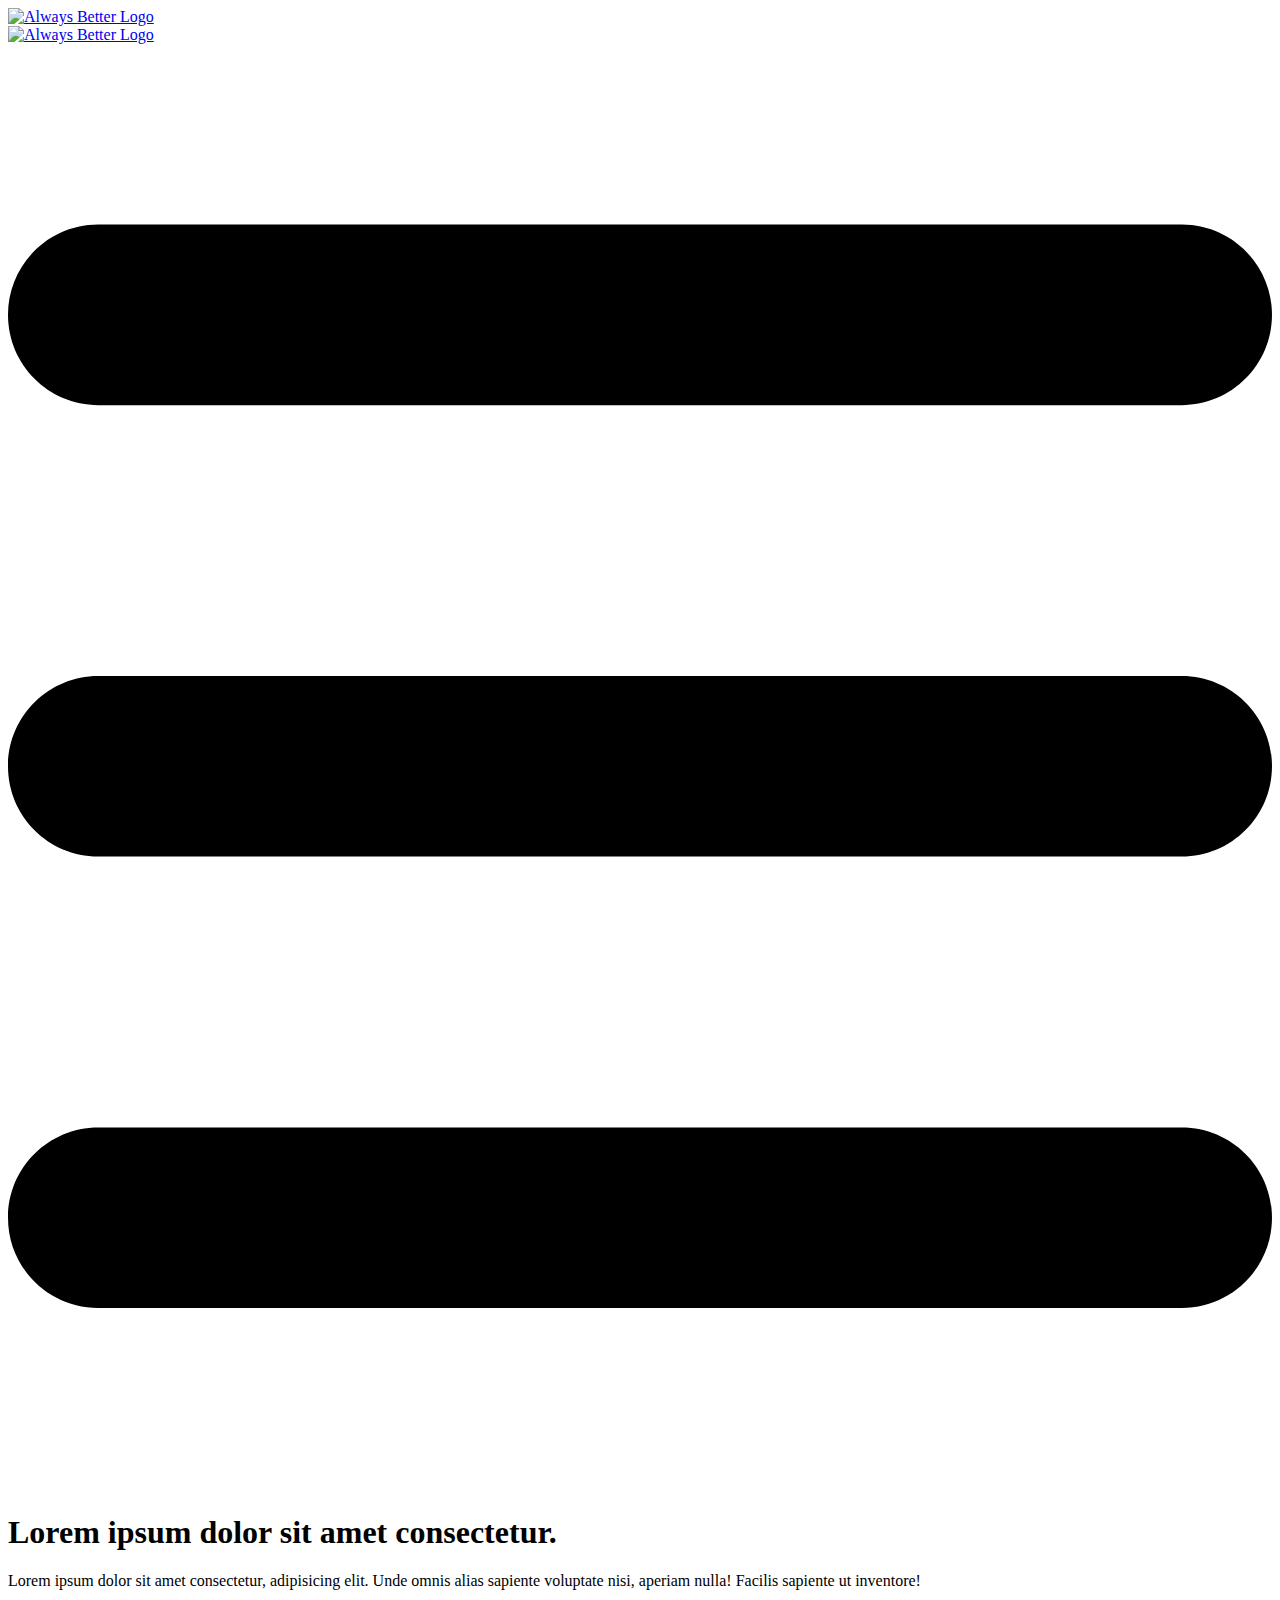
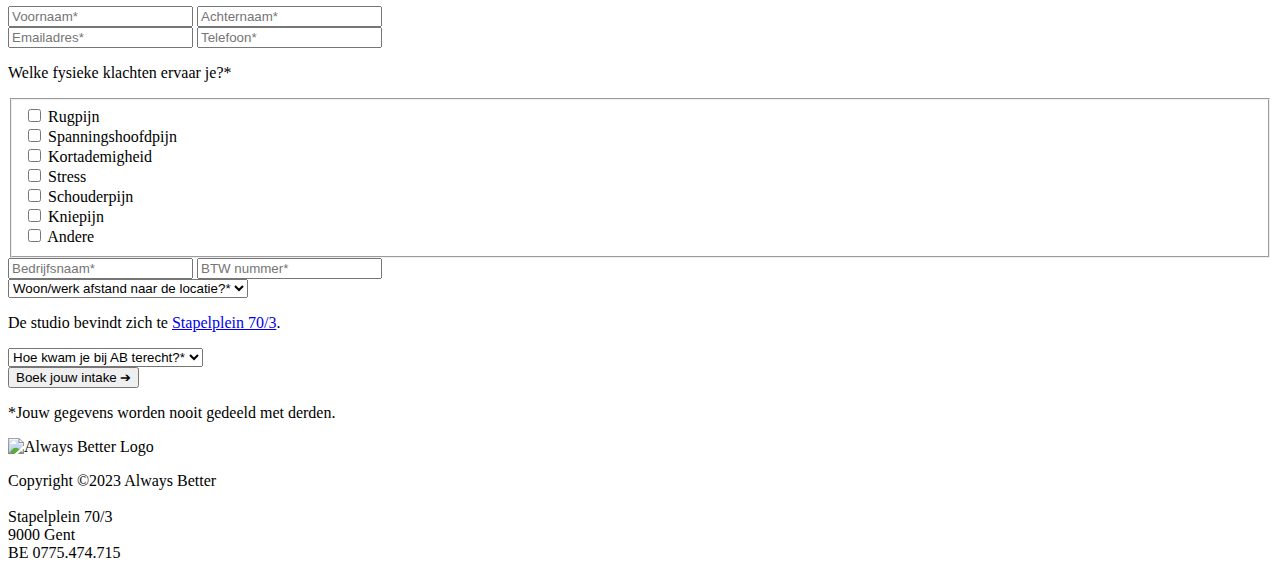
==== index.html @ 33b8f91f "head fix" ====
<!DOCTYPE html>
<html lang="en">
<head>
    <meta charset="UTF-8">
    <meta http-equiv="X-UA-Compatible" content="IE=edge">
    <meta name="viewport" content="width=device-width, initial-scale=1.0">
    <title>
        Boek Jouw Gratis Intake | Always Better
    </title>
    <meta name="description" content="">

    <link rel="stylesheet" href="https://start.alwaysbetter.be/css/global.css">
    <link rel="stylesheet" href="https://start.alwaysbetter.be/css/header-footer.css">

    <link rel="stylesheet" href="https://start.alwaysbetter.be/ambassador-traject/css/style.css">

    <link rel="stylesheet" href="https://cdnjs.cloudflare.com/ajax/libs/font-awesome/6.4.0/css/all.min.css" integrity="sha512-iecdLmaskl7CVkqkXNQ/ZH/XLlvWZOJyj7Yy7tcenmpD1ypASozpmT/E0iPtmFIB46ZmdtAc9eNBvH0H/ZpiBw==" crossorigin="anonymous" referrerpolicy="no-referrer" />

    <link rel="apple-touch-icon" sizes="180x180" href="/assets/favicon/apple-touch-icon.png">
    <link rel="icon" type="image/png" sizes="32x32" href="/assets/favicon/favicon-32x32.png">
    <link rel="icon" type="image/png" sizes="16x16" href="/assets/favicon/favicon-16x16.png">
    <link rel="manifest" href="/assets/favicon/site.webmanifest">
    <link rel="mask-icon" href="/assets/favicon/safari-pinned-tab.svg" color="#5bbad5">
    <meta name="msapplication-TileColor" content="#da532c">
    <meta name="theme-color" content="#ffffff">

    <!-- Google Tag Manager -->
    <script>(function(w,d,s,l,i){w[l]=w[l]||[];w[l].push({'gtm.start':
    new Date().getTime(),event:'gtm.js'});var f=d.getElementsByTagName(s)[0],
    j=d.createElement(s),dl=l!='dataLayer'?'&l='+l:'';j.async=true;j.src=
    'https://www.googletagmanager.com/gtm.js?id='+i+dl;f.parentNode.insertBefore(j,f);
    })(window,document,'script','dataLayer','GTM-WLB7Q6K');</script>
    <!-- End Google Tag Manager -->

</head>
<body>

    <!-- Google Tag Manager (noscript) -->
    <noscript><iframe src="https://www.googletagmanager.com/ns.html?id=GTM-WLB7Q6K"
    height="0" width="0" style="display:none;visibility:hidden"></iframe></noscript>
    <!-- End Google Tag Manager (noscript) -->

<header>
    <div class="section header" id="header">
        <div class="row">
            <div class="container">
                <a class="nav-logo" href="/">
                    <img class="logo" src="https://start.alwaysbetter.be/assets/logo/logo.svg" alt="Always Better Logo">
                </a>
            </div>
        </div>

        <div class="topnav-content-sm">
            <div class="header-col">
                <a href="/">
                    <img class="logo" src="https://start.alwaysbetter.be/assets/logo/logo.svg" alt="Always Better Logo">
                </a>
            </div>
            <div class="header-col">
                <a class="icon" id="menu-toggle">
                    <svg xmlns="http://www.w3.org/2000/svg" viewBox="0 0 448 512"><path d="M0 96C0 78.3 14.3 64 32 64H416c17.7 0 32 14.3 32 32s-14.3 32-32 32H32C14.3 128 0 113.7 0 96zM0 256c0-17.7 14.3-32 32-32H416c17.7 0 32 14.3 32 32s-14.3 32-32 32H32c-17.7 0-32-14.3-32-32zM448 416c0 17.7-14.3 32-32 32H32c-17.7 0-32-14.3-32-32s14.3-32 32-32H416c17.7 0 32 14.3 32 32z"/></svg>
                </a>
            </div>
        </div>
        <div class="small-menu-wrapper">
            <div class="small-menu-content">
            </div>
        </div>
    </div>
</header>

<div class="section banner" id="form">
    <div class="row">
        <div class="col">
            <h1>
                Lorem ipsum dolor sit amet consectetur.
            </h1>
            <p>
                Lorem ipsum dolor sit amet consectetur, adipisicing elit. Unde omnis alias sapiente voluptate nisi, aperiam nulla! Facilis sapiente ut inventore!
            </p>
        </div>
        <div class="col flex-center">
            <div class="form-wrapper">
                <form action="https://formspree.io/f/xwkjydjb" method="post" target="_blank" novalidate>
                    <div class="form-row">
                        <input type="text" value="" name="firstname" placeholder="Voornaam*" required>
                        <input type="text" value="" name="lastname" placeholder="Achternaam*" required>
                    </div>

                    <div class="form-row">
                        <input type="email" value="" name="email" placeholder="Emailadres*" required>
                        <input type="text" value="" name="phone" placeholder="Telefoon*" required>
                    </div>

                    <p>
                        Welke fysieke klachten ervaar je?*
                    </p> 
                    <fieldset class="multiple">          
                        <div class="form-row">
                            <input type="checkbox" name="rugpijn" value="yes">
                            <label for="rugpijn">Rugpijn</label>
                        </div>
                        <div class="form-row">
                            <input type="checkbox" name="spanningshoofdpijn" value="yes">
                            <label for="spanningshoofdpijn">Spanningshoofdpijn</label>
                        </div>
                        <div class="form-row">
                            <input type="checkbox" name="kortademigheid" value="yes">
                            <label for="kortademigheid">Kortademigheid</label>
                        </div>
                        <div class="form-row">
                            <input type="checkbox" name="stress" value="yes">
                            <label for="stress">Stress</label>
                        </div>
                        <div class="form-row">
                            <input type="checkbox" name="schouderpijn" value="yes">
                            <label for="schouderpijn">Schouderpijn</label>
                        </div>
                        <div class="form-row">
                            <input type="checkbox" name="kniepijn" value="yes">
                            <label for="kniepijn">Kniepijn</label>
                        </div>
                        <div class="form-row">
                            <input type="checkbox" name="andere" value="yes">
                            <label for="andere">Andere</label>
                        </div>
                    </fieldset>
        
                    <div class="form-row">
                        <input type="text" value="" name="company" placeholder="Bedrijfsnaam*" required>
                        <input type="text" value="" name="vat" placeholder="BTW nummer*" required>
                    </div>

                    <div class="form-row locatie">
                        <select name="distance" class="distance">
                            <option class="opacity-6" value="placeholder" disabled selected>
                                Woon/werk afstand naar de locatie?*
                            </option>
                            <option value="0-4">0-4 km</option>
                            <option value="4-10">4-10 km</option>
                            <option value="10">10+ km</option>
                        </select>
                        <i class="fa-solid fa-circle-info"></i>
                        <p>
                            De studio bevindt zich te <a href="https://goo.gl/maps/9wfgyR9xpi6uNuMp6" target="_blank>">Stapelplein 70/3</a>.
                        </p>
                    </div>

                    <div class="form-row locatie">
                        <select name="distance" class="distance">
                            <option class="opacity-6" value="placeholder" disabled selected>
                                Hoe kwam je bij AB terecht?*
                            </option>
                            <option value="kennis">Aangeraden door een kennis</option>
                            <option value="social-media">Social media</option>
                            <option value="advertising">Advertentie</option>
                            <option value="website">Website</option>
                        </select>
                    </div>

                    <input type="hidden" name="tags" value="ambassador-traject-lead" />
                    <input type="submit" value="Boek jouw intake ➔" name="subscribe" class="btn">
                    <p class="small center">
                        *Jouw gegevens worden nooit gedeeld met derden.
                    </p>
                </form>
            </div>
        </div>
    </div>
</div>

<footer>
    <div class="section footer" id="footer">
        <div class="row">
            <img class="logo" src="/assets/logo/logo-white.svg" alt="Always Better Logo">
            <p class="legal">
                Copyright ©2023 Always Better
                <br><br>
                Stapelplein 70/3
                <br>
                9000 Gent
                <br>
                BE 0775.474.715
            </p>
        </div>
    </div>
</footer>

    <script src="https://code.jquery.com/jquery-3.6.4.min.js" integrity="sha256-oP6HI9z1XaZNBrJURtCoUT5SUnxFr8s3BzRl+cbzUq8=" crossorigin="anonymous"></script>
    <script src="https://start.alwaysbetter.be/js/app.js"></script>
</body>
</html>
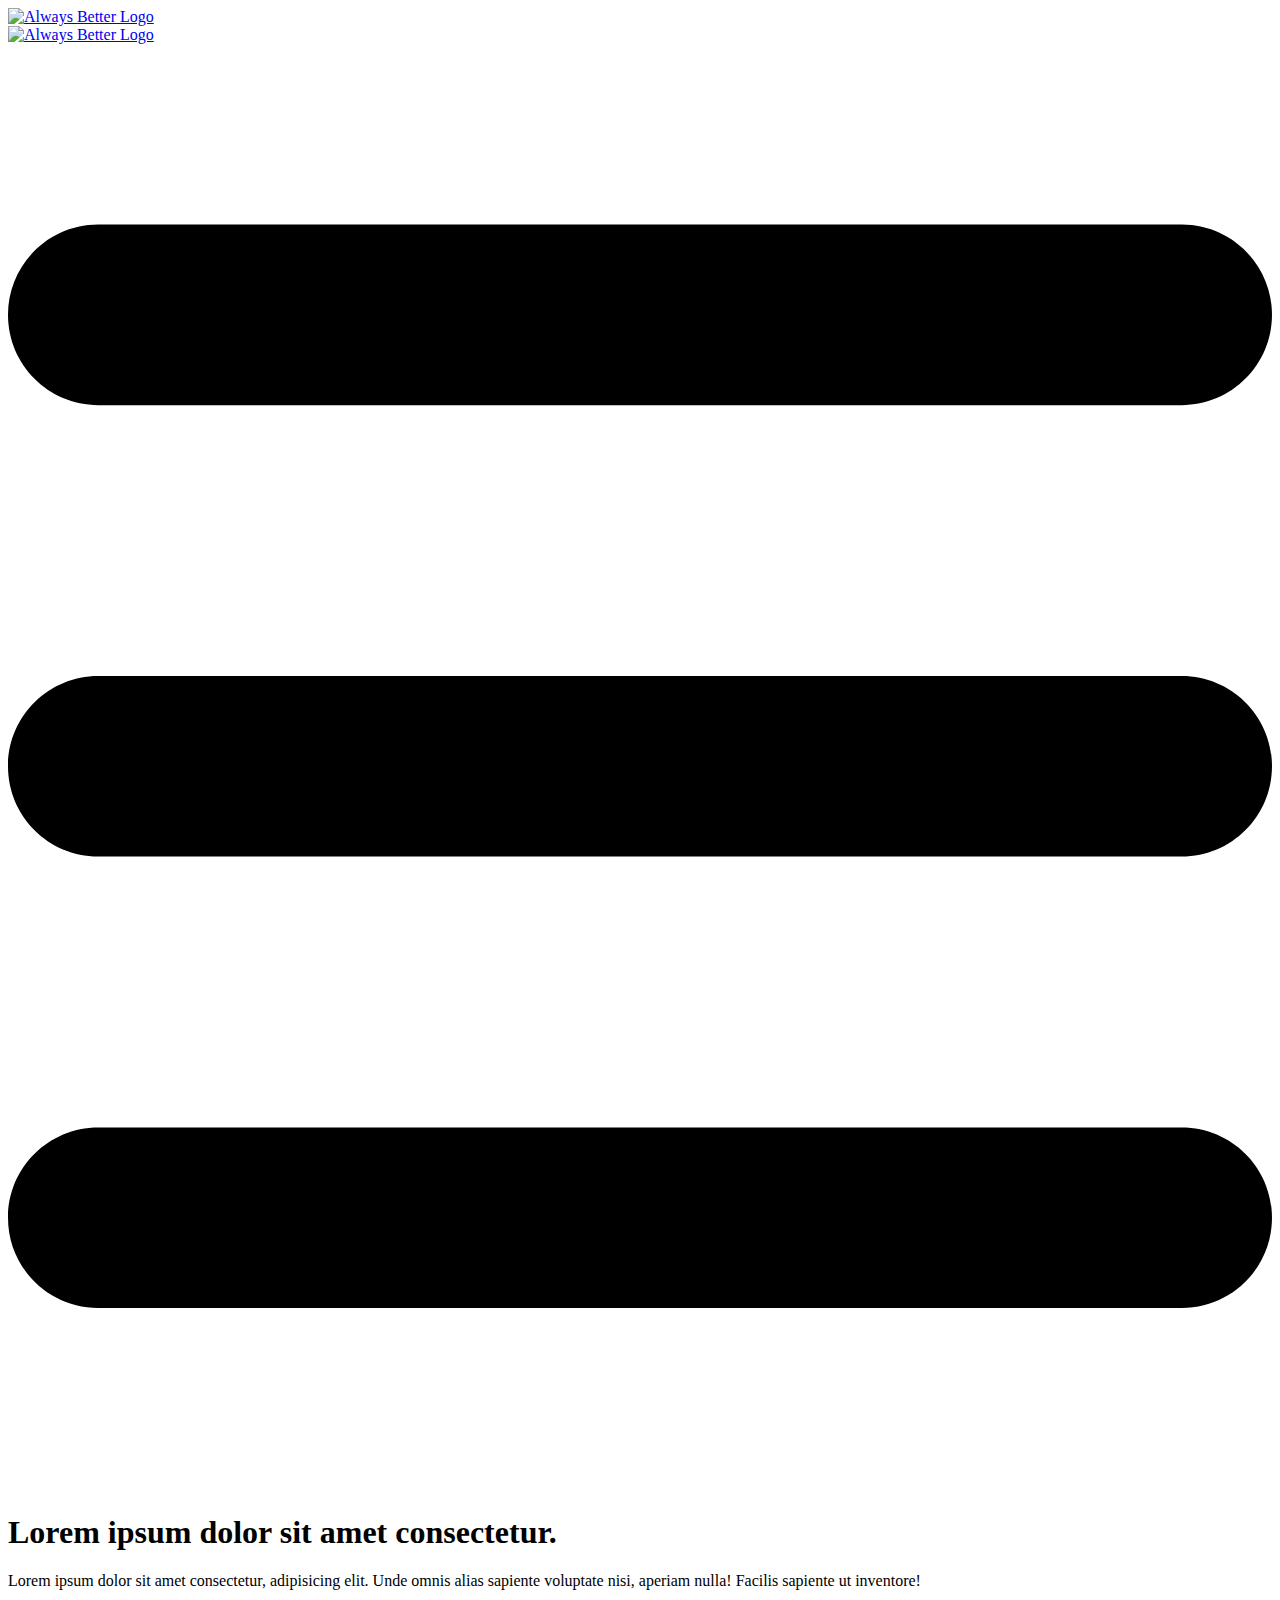
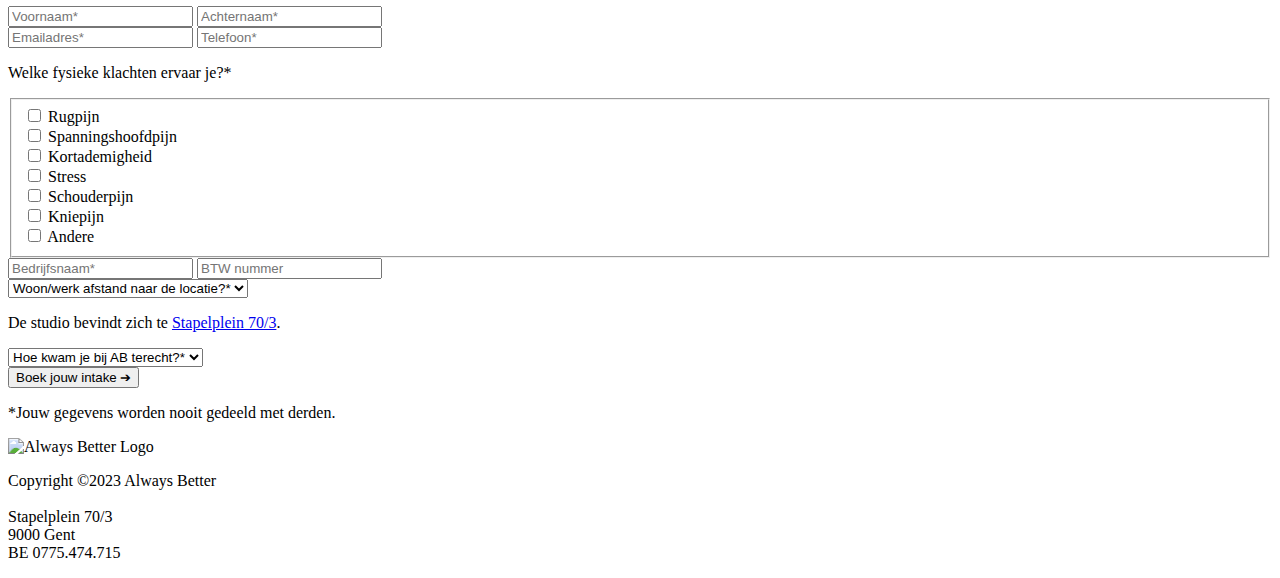
==== commit ab949645: "changes" ====
--- a/index.html
+++ b/index.html
@@ -16,11 +16,11 @@
 
     <link rel="stylesheet" href="https://cdnjs.cloudflare.com/ajax/libs/font-awesome/6.4.0/css/all.min.css" integrity="sha512-iecdLmaskl7CVkqkXNQ/ZH/XLlvWZOJyj7Yy7tcenmpD1ypASozpmT/E0iPtmFIB46ZmdtAc9eNBvH0H/ZpiBw==" crossorigin="anonymous" referrerpolicy="no-referrer" />
 
-    <link rel="apple-touch-icon" sizes="180x180" href="/assets/favicon/apple-touch-icon.png">
-    <link rel="icon" type="image/png" sizes="32x32" href="/assets/favicon/favicon-32x32.png">
-    <link rel="icon" type="image/png" sizes="16x16" href="/assets/favicon/favicon-16x16.png">
-    <link rel="manifest" href="/assets/favicon/site.webmanifest">
-    <link rel="mask-icon" href="/assets/favicon/safari-pinned-tab.svg" color="#5bbad5">
+    <link rel="apple-touch-icon" sizes="180x180" href="https://start.alwaysbetter.be/assets/favicon/apple-touch-icon.png">
+    <link rel="icon" type="image/png" sizes="32x32" href="https://start.alwaysbetter.be/assets/favicon/favicon-32x32.png">
+    <link rel="icon" type="image/png" sizes="16x16" href="https://start.alwaysbetter.be/assets/favicon/favicon-16x16.png">
+    <link rel="manifest" href="https://start.alwaysbetter.be/assets/favicon/site.webmanifest">
+    <link rel="mask-icon" href="https://start.alwaysbetter.be/assets/favicon/safari-pinned-tab.svg" color="#5bbad5">
     <meta name="msapplication-TileColor" content="#da532c">
     <meta name="theme-color" content="#ffffff">
 
@@ -128,7 +128,7 @@
         
                     <div class="form-row">
                         <input type="text" value="" name="company" placeholder="Bedrijfsnaam*" required>
-                        <input type="text" value="" name="vat" placeholder="BTW nummer*" required>
+                        <input type="text" value="" name="vat" placeholder="BTW nummer">
                     </div>
 
                     <div class="form-row locatie">
@@ -172,7 +172,7 @@
 <footer>
     <div class="section footer" id="footer">
         <div class="row">
-            <img class="logo" src="/assets/logo/logo-white.svg" alt="Always Better Logo">
+            <img class="logo" src="https://start.alwaysbetter.be/assets/logo/logo-white.svg" alt="Always Better Logo">
             <p class="legal">
                 Copyright ©2023 Always Better
                 <br><br>
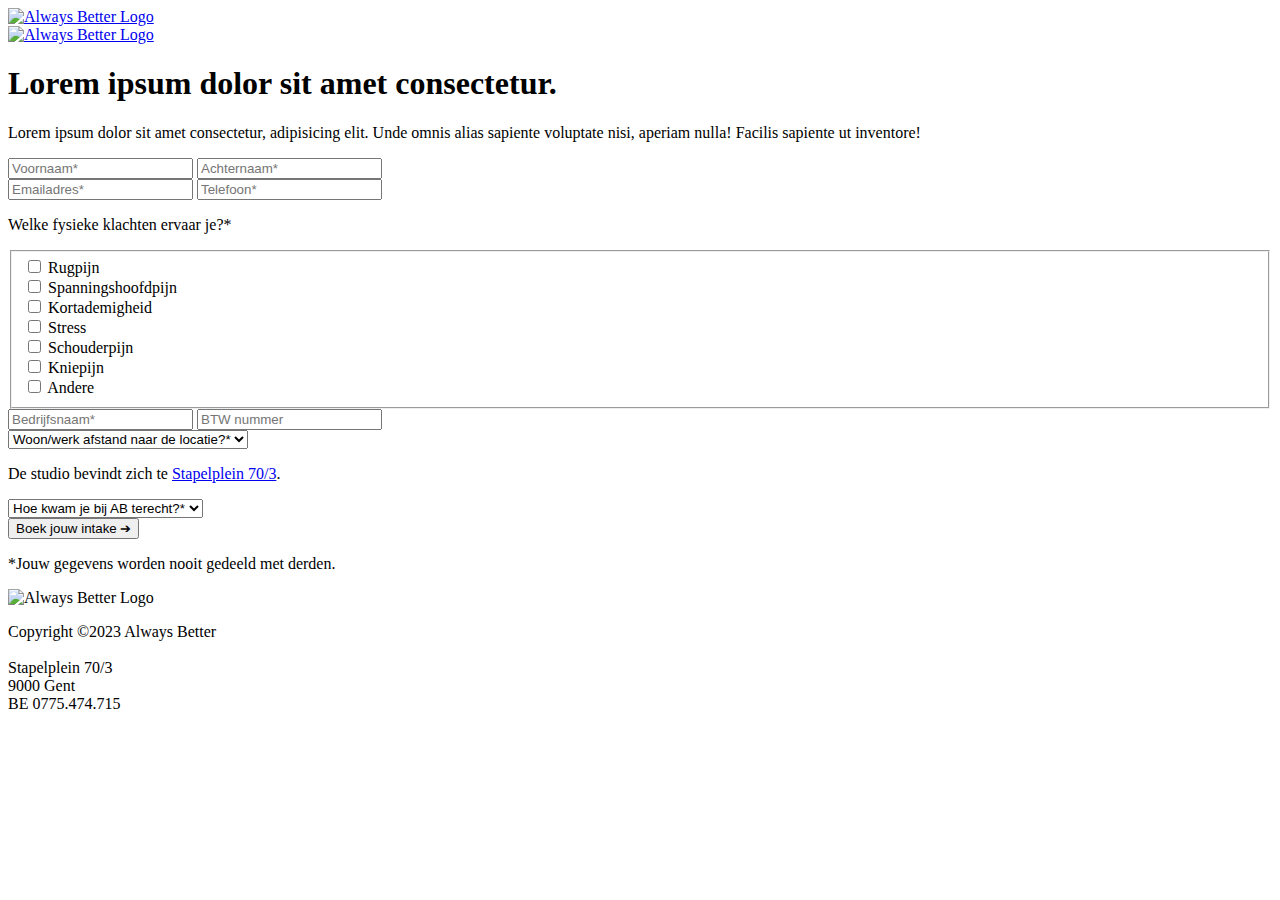
==== commit 1f5f155c: "changes" ====
--- a/index.html
+++ b/index.html
@@ -13,6 +13,8 @@
     <link rel="stylesheet" href="https://start.alwaysbetter.be/css/header-footer.css">
 
     <link rel="stylesheet" href="https://start.alwaysbetter.be/ambassador-traject/css/style.css">
+
+    <link rel="stylesheet" href="/css/style.css">
 
     <link rel="stylesheet" href="https://cdnjs.cloudflare.com/ajax/libs/font-awesome/6.4.0/css/all.min.css" integrity="sha512-iecdLmaskl7CVkqkXNQ/ZH/XLlvWZOJyj7Yy7tcenmpD1ypASozpmT/E0iPtmFIB46ZmdtAc9eNBvH0H/ZpiBw==" crossorigin="anonymous" referrerpolicy="no-referrer" />
 
--- a/css/style.css
+++ b/css/style.css
@@ -0,0 +1,3 @@
+.header .icon {
+    display: none;
+}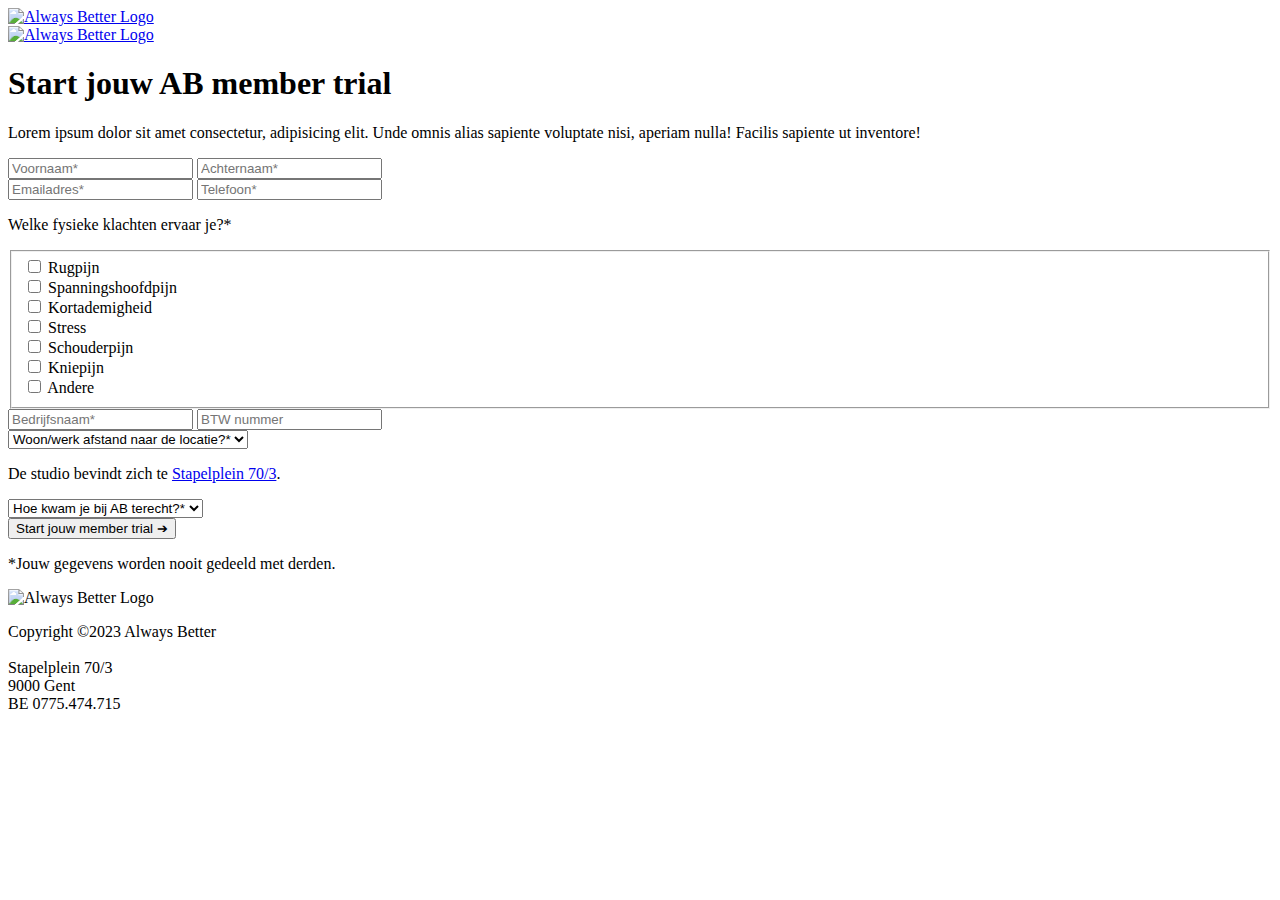
==== commit 5dc380ea: "headline fix" ====
--- a/index.html
+++ b/index.html
@@ -5,7 +5,7 @@
     <meta http-equiv="X-UA-Compatible" content="IE=edge">
     <meta name="viewport" content="width=device-width, initial-scale=1.0">
     <title>
-        Boek Jouw Gratis Intake | Always Better
+        Start jouw AB member trial | Always Better
     </title>
     <meta name="description" content="">
 
@@ -75,7 +75,7 @@
     <div class="row">
         <div class="col">
             <h1>
-                Lorem ipsum dolor sit amet consectetur.
+                Start jouw AB member trial
             </h1>
             <p>
                 Lorem ipsum dolor sit amet consectetur, adipisicing elit. Unde omnis alias sapiente voluptate nisi, aperiam nulla! Facilis sapiente ut inventore!
@@ -160,8 +160,8 @@
                         </select>
                     </div>
 
-                    <input type="hidden" name="tags" value="ambassador-traject-lead" />
-                    <input type="submit" value="Boek jouw intake ➔" name="subscribe" class="btn">
+                    <input type="hidden" name="tags" value="ab-intake" />
+                    <input type="submit" value="Start jouw member trial ➔" name="subscribe" class="btn">
                     <p class="small center">
                         *Jouw gegevens worden nooit gedeeld met derden.
                     </p>
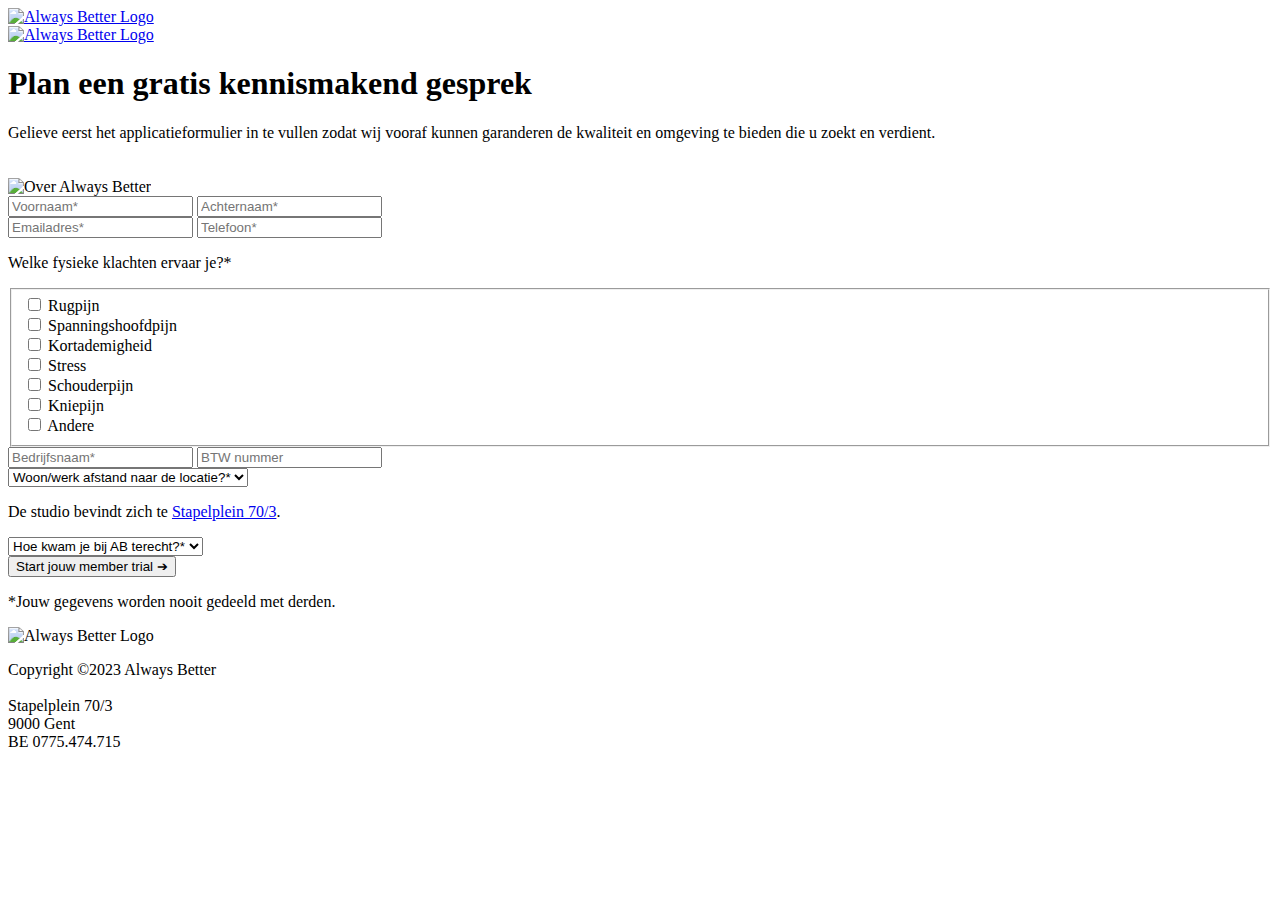
==== commit 9dc66944: "added omg" ====
--- a/index.html
+++ b/index.html
@@ -5,7 +5,7 @@
     <meta http-equiv="X-UA-Compatible" content="IE=edge">
     <meta name="viewport" content="width=device-width, initial-scale=1.0">
     <title>
-        Start jouw AB member trial | Always Better
+        Plan een gratis kennismakend gesprek | Always Better
     </title>
     <meta name="description" content="">
 
@@ -75,11 +75,12 @@
     <div class="row">
         <div class="col">
             <h1>
-                Start jouw AB member trial
+                Plan een gratis kennismakend gesprek
             </h1>
             <p>
-                Lorem ipsum dolor sit amet consectetur, adipisicing elit. Unde omnis alias sapiente voluptate nisi, aperiam nulla! Facilis sapiente ut inventore!
+                Gelieve eerst het applicatieformulier in te vullen zodat wij vooraf kunnen garanderen de kwaliteit en omgeving te bieden die u zoekt en verdient.
             </p>
+            <img class="border-radius" src="https://start.alwaysbetter.be/ambassador-traject/img/ab-image.jpg" alt="Over Always Better">
         </div>
         <div class="col flex-center">
             <div class="form-wrapper">
--- a/css/style.css
+++ b/css/style.css
@@ -1,3 +1,7 @@
 .header .icon {
     display: none;
+}
+
+.banner .row img {
+    margin-top: 20px;
 }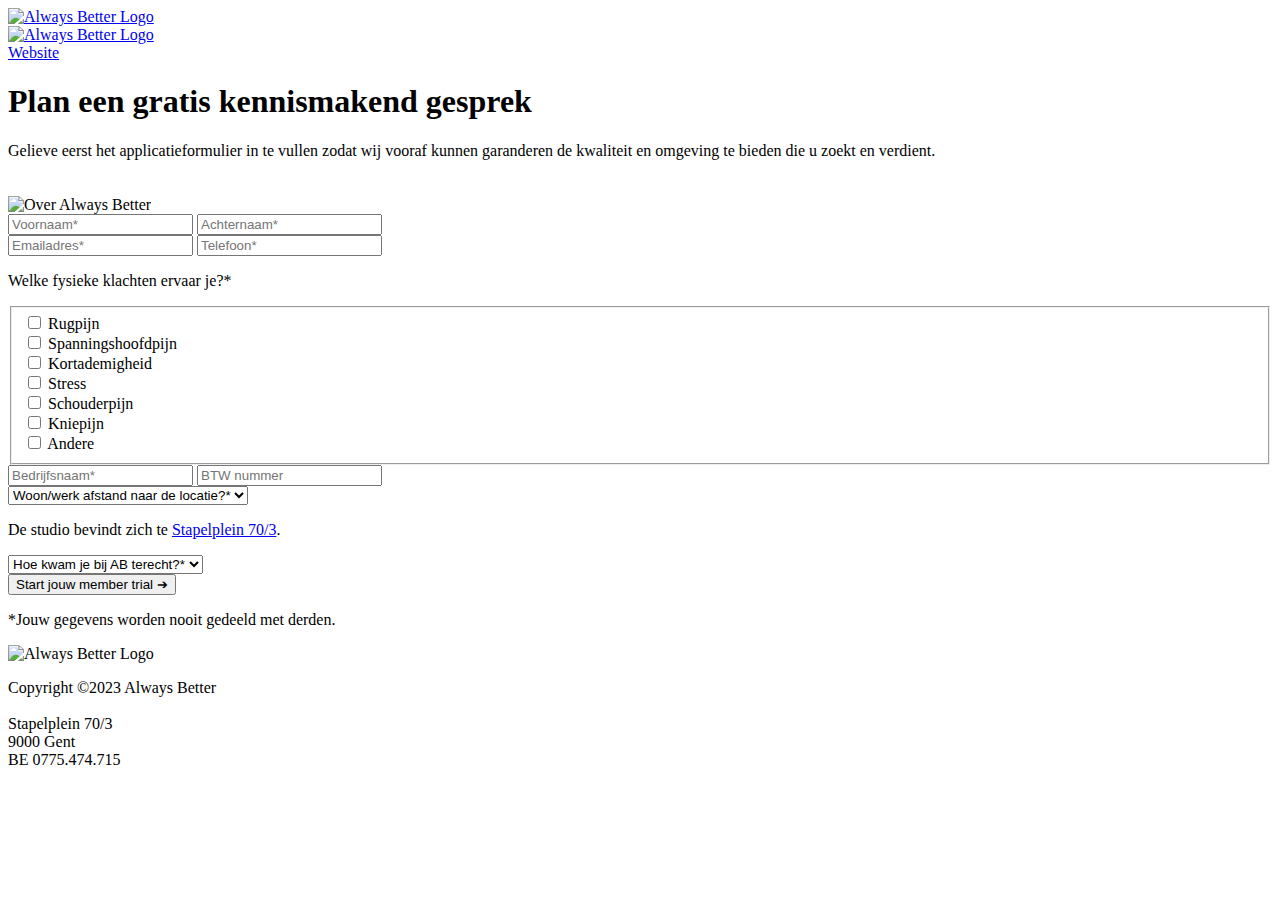
==== commit 0abfe209: "fixed styling" ====
--- a/index.html
+++ b/index.html
@@ -12,7 +12,7 @@
     <link rel="stylesheet" href="https://start.alwaysbetter.be/css/global.css">
     <link rel="stylesheet" href="https://start.alwaysbetter.be/css/header-footer.css">
 
-    <link rel="stylesheet" href="https://start.alwaysbetter.be/ambassador-traject/css/style.css">
+    <link rel="stylesheet" href="https://start.alwaysbetter.be/member-trial/css/style.css">
 
     <link rel="stylesheet" href="/css/style.css">
 
@@ -46,16 +46,16 @@
     <div class="section header" id="header">
         <div class="row">
             <div class="container">
-                <a class="nav-logo" href="/">
-                    <img class="logo" src="https://start.alwaysbetter.be/assets/logo/logo.svg" alt="Always Better Logo">
+                <a class="nav-logo" href="/member-trial/">
+                    <img class="logo" src="https://start.alwaysbetter.be/assets/logo/logo-white.svg" alt="Always Better Logo">
                 </a>
             </div>
         </div>
 
         <div class="topnav-content-sm">
             <div class="header-col">
-                <a href="/">
-                    <img class="logo" src="https://start.alwaysbetter.be/assets/logo/logo.svg" alt="Always Better Logo">
+                <a href="/member-trial/">
+                    <img class="logo" src="https://start.alwaysbetter.be/assets/logo/logo-white.svg" alt="Always Better Logo">
                 </a>
             </div>
             <div class="header-col">
@@ -66,6 +66,9 @@
         </div>
         <div class="small-menu-wrapper">
             <div class="small-menu-content">
+                <a class="nav" href="https://alwaysbetter.be">
+                    Website
+                </a>
             </div>
         </div>
     </div>
@@ -80,7 +83,7 @@
             <p>
                 Gelieve eerst het applicatieformulier in te vullen zodat wij vooraf kunnen garanderen de kwaliteit en omgeving te bieden die u zoekt en verdient.
             </p>
-            <img class="border-radius" src="https://start.alwaysbetter.be/ambassador-traject/img/ab-image.jpg" alt="Over Always Better">
+            <img class="border-radius" src="https://start.alwaysbetter.be/member-trial/img/ab-image.jpg" alt="Over Always Better">
         </div>
         <div class="col flex-center">
             <div class="form-wrapper">
--- a/css/style.css
+++ b/css/style.css
@@ -4,4 +4,9 @@
 
 .banner .row img {
     margin-top: 20px;
+}
+
+.banner h1,
+.banner p {
+    color: var(--white);
 }